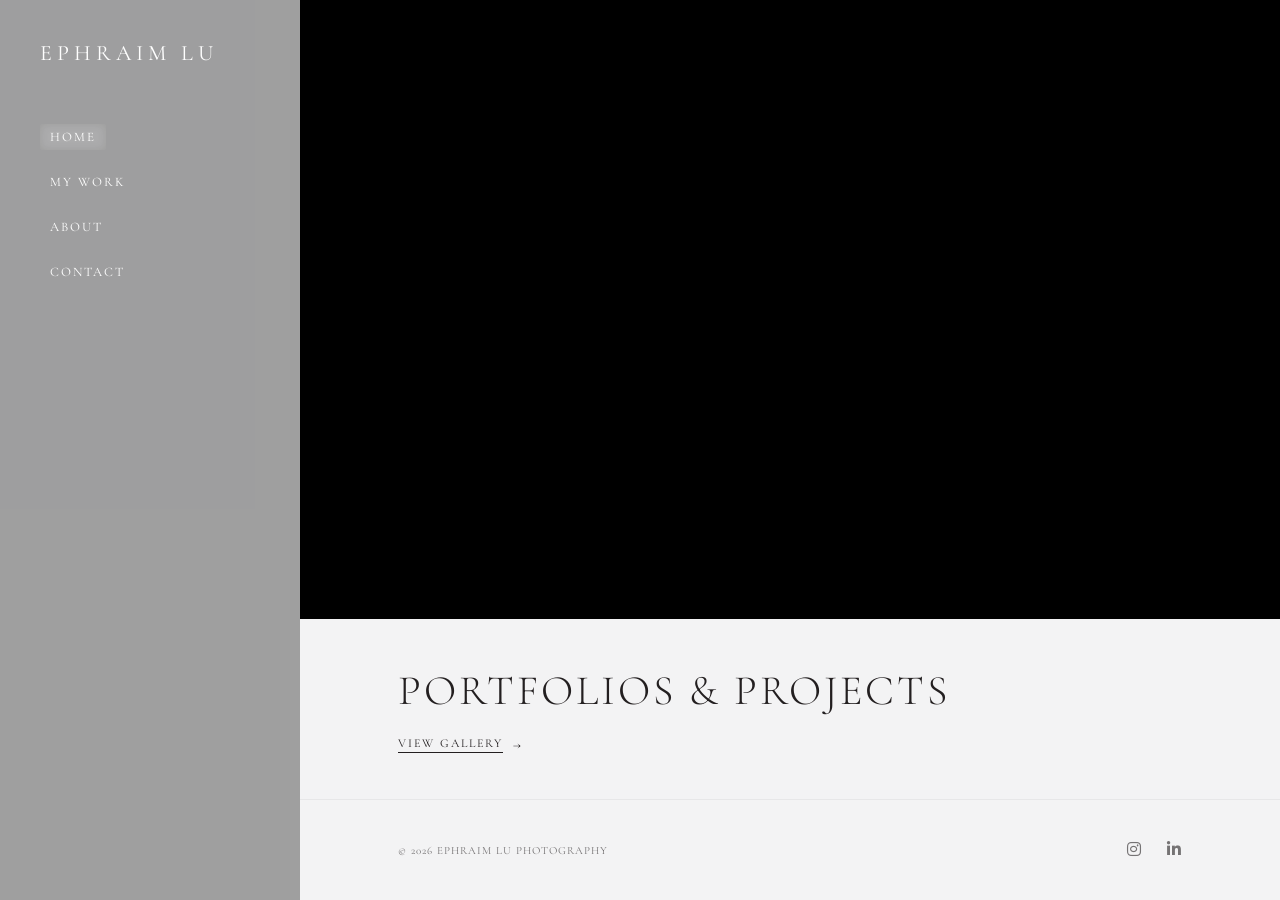
==== index.html @ 781ccc68 "Update index.html" ====
<!DOCTYPE html>
<html lang="en">
<head>
    <meta charset="UTF-8">
    <meta name="viewport" content="width=device-width, initial-scale=1.0">
    <title>Ephraim Lu Photography</title>
    
    <link href="https://fonts.googleapis.com/css2?family=Cormorant+Garamond:wght@300;400&display=swap" rel="stylesheet">
    <link rel="stylesheet" href="https://cdnjs.cloudflare.com/ajax/libs/font-awesome/6.4.2/css/all.min.css">

    <style>
        :root {
            --bg-primary: #f3f3f4;
            --text-main: #231f20;
            --sidebar-width: 300px;
            --font-serif: 'Cormorant Garamond', serif;
            --transition: 0.4s cubic-bezier(0.25, 0.46, 0.45, 0.94);
        }

        * {
            margin: 0;
            padding: 0;
            box-sizing: border-box;
        }

        body {
            background-color: var(--bg-primary);
            color: var(--text-main);
            font-family: var(--font-serif);
            overflow-x: hidden;
        }

        /* SIDEBAR */
        .sidebar {
            position: fixed;
            left: 0;
            top: 0;
            bottom: 0;
            width: var(--sidebar-width);
            background: url('https://lightroom.adobe.com/v2c/spaces/9629d67fbae74310a29c500e5955e5e1/assets/18929a38e65345f0b251c432aa867151/revisions/626b50bcf766438096f628e123bf9928/renditions/0be75ba6a71bebf00caf9a34831986a1') no-repeat center center;
            background-size: cover;
            display: flex;
            flex-direction: column;
            padding: 40px;
            z-index: 1000;
            transition: transform var(--transition);
        }

        .sidebar::before {
            content: "";
            position: absolute;
            top: 0; left: 0; right: 0; bottom: 0;
            background: rgba(0, 0, 0, 0.35);
            z-index: 1;
        }

        .sidebar-content {
            position: relative;
            z-index: 2;
            height: 100%;
            display: flex;
            flex-direction: column;
            color: #fff;
        }

        .brand-logo {
            font-size: 22px;
            letter-spacing: 5px;
            text-transform: uppercase;
            text-decoration: none;
            color: #fff;
            margin-bottom: 60px;
            font-weight: 400;
        }

        .nav-links {
            list-style: none;
        }

        .nav-links li {
            margin-bottom: 25px;
        }

        .nav-links a {
            text-decoration: none;
            color: #fff;
            text-transform: uppercase;
            letter-spacing: 2px;
            font-size: 13px;
            transition: all 0.3s;
            padding: 5px 10px;
            border-radius: 2px;
        }

        .nav-links a.active-page {
            background: rgba(255, 255, 255, 0.15);
            box-shadow: inset 0 0 10px rgba(0,0,0,0.1);
            opacity: 1;
        }

        .nav-links a:hover {
            opacity: 0.6;
        }

        /* HERO SECTION */
        .main-hero {
            margin-left: var(--sidebar-width);
            height: 100vh;
            display: flex;
            flex-direction: column;
            transition: margin-left var(--transition);
        }

        .hero-image-container {
            flex-grow: 1;
            overflow: hidden;
            position: relative;
            background-color: #000;
        }

        .hero-image {
            width: 100%;
            height: 100%;
            background-size: cover;
            background-position: center;
            background-repeat: no-repeat;
            transition: background-image 0.8s ease-in-out; 
            animation: panEffect 6s infinite alternate ease-in-out;
        }

        @keyframes panEffect {
            0% { transform: scale(1.0); }
            100% { transform: scale(1.08) translateX(-1.5%); }
        }

        .hero-footer {
            height: 180px;
            background-color: var(--bg-primary);
            display: flex;
            flex-direction: column;
            justify-content: center;
            padding: 0 10%;
        }

        .hero-title {
            font-size: clamp(28px, 5vw, 42px);
            text-transform: uppercase;
            letter-spacing: 3px;
            font-weight: 300;
            margin-bottom: 20px;
        }

        .hero-cta {
            display: inline-flex;
            align-items: center;
            text-decoration: none;
            color: var(--text-main);
            text-transform: uppercase;
            letter-spacing: 2px;
            font-size: 12px;
            width: fit-content;
        }

        .hero-cta span {
            border-bottom: 1px solid var(--text-main);
            margin-right: 10px;
            padding-bottom: 2px;
        }

        /* FOOTER - FIXED FOR CONSISTENCY */
        .site-footer {
            /* No margin-left here because it's inside .main-hero which already has margin */
            padding: 40px 10%;
            background-color: var(--bg-primary);
            border-top: 1px solid rgba(0,0,0,0.05);
            width: 100%;
        }

        .footer-content {
            display: flex;
            justify-content: space-between;
            align-items: center;
            font-size: 11px;
            letter-spacing: 1px;
            text-transform: uppercase;
            opacity: 0.6;
            width: 100%;
        }

        .social-links a {
            color: var(--text-main);
            text-decoration: none;
            margin-left: 20px;
            font-size: 16px;
            transition: opacity 0.3s;
        }

        .social-links a:hover {
            opacity: 0.5;
        }

        /* MOBILE STYLES */
        .mobile-header {
            display: none;
            position: fixed;
            top: 0; width: 100%; height: 60px;
            background: var(--bg-primary);
            padding: 0 20px;
            align-items: center;
            justify-content: space-between;
            z-index: 1100;
            border-bottom: 1px solid #ddd;
        }

        .menu-toggle {
            cursor: pointer;
            font-size: 12px;
            text-transform: uppercase;
            letter-spacing: 1px;
        }

        @media (max-width: 768px) {
            .mobile-header { display: flex; }
            .sidebar { transform: translateX(-100%); width: 80%; max-width: 300px; }
            .sidebar.active { transform: translateX(0); }
            .main-hero { margin-left: 0; padding-top: 60px; }
            .site-footer { padding: 40px 20px; }
            .footer-content { flex-direction: column; gap: 20px; text-align: center; }
            .hero-footer { height: 180px; padding: 0 20px; }
            .hero-title { font-size: 24px; }
            .social-links a { margin: 0 10px; }
        }
    </style>
</head>
<body>

    <header class="mobile-header">
        <a href="index.html" style="text-decoration:none; color:var(--text-main); letter-spacing:2px; font-size:14px;">EPHRAIM LU</a>
        <div class="menu-toggle" onclick="toggleMenu()">Menu</div>
    </header>

    <nav class="sidebar" id="sidebar">
        <div class="sidebar-content">
            <a href="index.html" class="brand-logo">Ephraim Lu</a>
            <ul class="nav-links">
                <li><a href="index.html" class="active-page">Home</a></li>
                <li><a href="mywork.html">My Work</a></li>
                <li><a href="about.html">About</a></li>
                <li><a href="contact.html">Contact</a></li>
            </ul>
        </div>
    </nav>

    <main class="main-hero">
        <div class="hero-image-container">
            <div id="heroImage" class="hero-image"></div>
        </div>

        <div class="hero-footer">
            <h1 class="hero-title">Portfolios & Projects</h1>
            <a href="mywork.html" class="hero-cta">
                <span>View Gallery</span> &rarr;
            </a>
        </div>

        <footer class="site-footer">
            <div class="footer-content">
                <p>&copy; 2026 Ephraim Lu Photography</p>
                <div class="social-links">
                    <a href="https://www.instagram.com/ephraim.lu_08/" target="_blank" aria-label="Instagram">
                        <i class="fab fa-instagram"></i>
                    </a>
                    <a href="https://www.linkedin.com/in/ephraim-lu-749319365/" target="_blank" aria-label="LinkedIn">
                        <i class="fab fa-linkedin-in"></i>
                    </a>
                </div>
            </div>
        </footer>
    </main>

    <script>
        const images = [
            'https://lightroom.adobe.com/v2c/spaces/9629d67fbae74310a29c500e5955e5e1/assets/b37961b62f984f518943870c5429bd70/revisions/cd1e78febe5349aab7751928be681dc9/renditions/6561f08a9f532150c6b14464b46e1e07',
            'https://lightroom.adobe.com/v2c/spaces/9629d67fbae74310a29c500e5955e5e1/assets/4d7f22835cb54214826a82d3f6382982/revisions/d6fe0320d5eb488c98d59009f4c74890/renditions/0c7bbbf941a7439c5242e0d63a0fc3b5',
            'https://lightroom.adobe.com/v2c/spaces/9629d67fbae74310a29c500e5955e5e1/assets/d613b087cf3146e1bc39f3946bb73f2a/revisions/10e3846d16ce47a28f4fd966dcd13ca9/renditions/7d6da5a011ec88544cd1203548f1e98d'
        ];

        let currentIndex = 0;
        const heroEl = document.getElementById('heroImage');

        heroEl.style.backgroundImage = `url('${images[currentIndex]}')`;

        setInterval(() => {
            currentIndex = (currentIndex + 1) % images.length;
            heroEl.style.backgroundImage = `url('${images[currentIndex]}')`;
        }, 12000); 

        function toggleMenu() {
            const sidebar = document.getElementById('sidebar');
            const btn = document.querySelector('.menu-toggle');
            sidebar.classList.toggle('active');
            btn.innerHTML = sidebar.classList.contains('active') ? "Close" : "Menu";
        }
    </script>
</body>
</html>
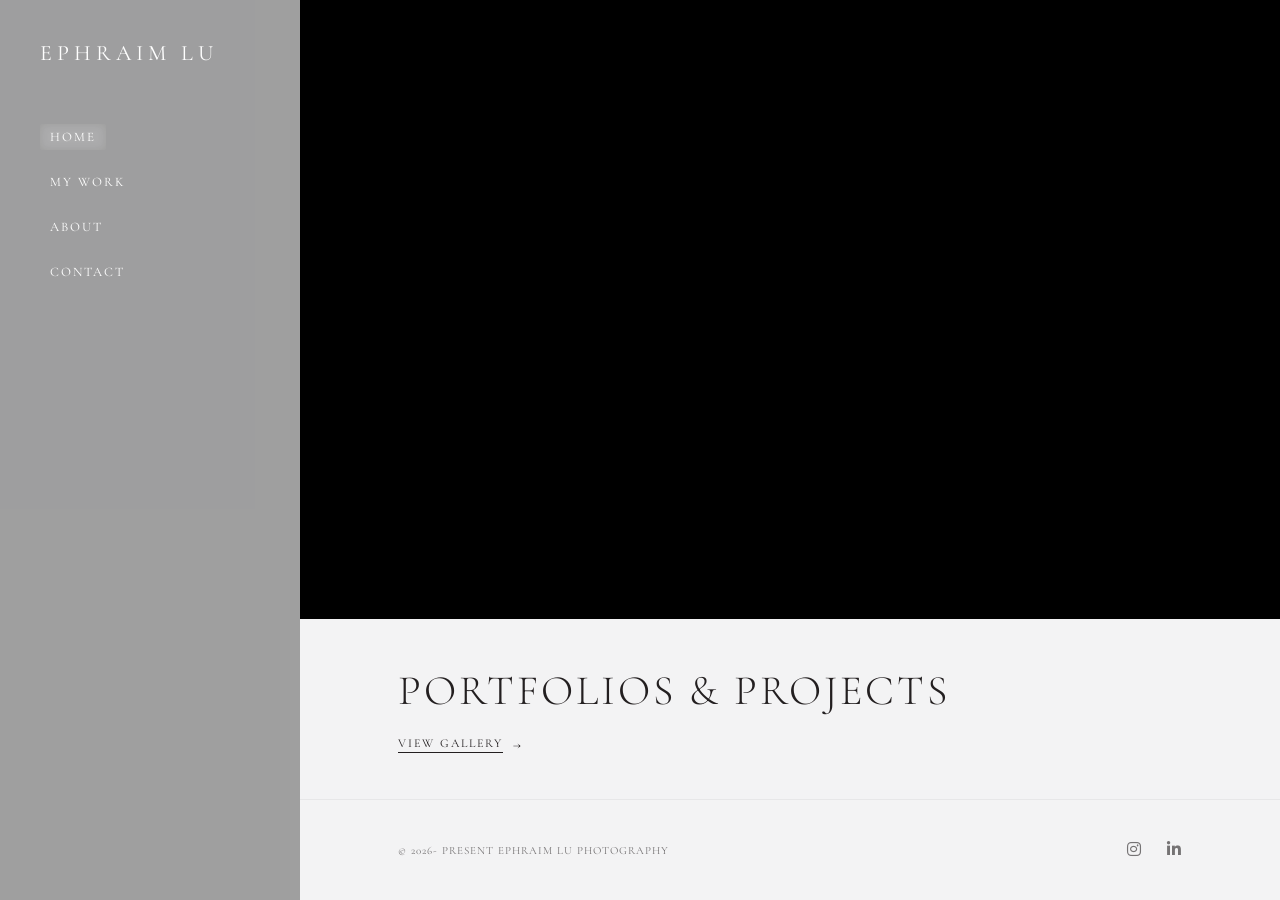
==== commit b34792cb: "Update index.html" ====
--- a/index.html
+++ b/index.html
@@ -3,7 +3,28 @@
 <head>
     <meta charset="UTF-8">
     <meta name="viewport" content="width=device-width, initial-scale=1.0">
-    <title>Ephraim Lu Photography</title>
+    <title>Ephraim Lu | Professional Portrait & Landscape Photographer based in PA</title>
+    <meta name="description" content="Explore the professional photography portfolio of Ephraim Lu. Featuring cinematic portraits, landscapes, and creative projects in PA. Available for bookings.">
+    <meta name="keywords" content="photography, portrait photographer, landscape photography, Ephraim Lu, PA photographer">
+
+    <meta property="og:title" content="Ephraim Lu Photography">
+    <meta property="og:description" content="Capturing cinematic moments through portraits and landscapes.">
+    <meta property="og:url" content="https://rc072406.github.io/ephraimluphotography/">
+    <script type="application/ld+json">
+{
+  "@context": "https://schema.org",
+  "@type": "Person",
+  "name": "Ephraim Lu",
+  "url": "https://rc072406.github.io/ephraimluphotography/",
+  "jobTitle": "Photographer",
+  
+  "sameAs": [
+    "https://www.instagram.com/ephraim.lu_08/",
+    "https://www.linkedin.com/in/ephraim-lu-749319365/"
+  ],
+  "description": "Professional photographer specializing in cinematic portraits and landscapes."
+}
+</script>
     
     <link href="https://fonts.googleapis.com/css2?family=Cormorant+Garamond:wght@300;400&display=swap" rel="stylesheet">
     <link rel="stylesheet" href="https://cdnjs.cloudflare.com/ajax/libs/font-awesome/6.4.2/css/all.min.css">
@@ -118,15 +139,23 @@
             background-color: #000;
         }
 
+        /* CROSS-FADE SETUP */
         .hero-image {
+            position: absolute;
+            top: 0;
+            left: 0;
             width: 100%;
             height: 100%;
             background-size: cover;
             background-position: center;
             background-repeat: no-repeat;
-            transition: background-image 0.8s ease-in-out; 
+            transition: opacity 2s ease-in-out; /* The 2s handles the fade speed */
             animation: panEffect 6s infinite alternate ease-in-out;
         }
+
+        /* Initial state: one is visible, one is hidden */
+        #heroImage1 { opacity: 1; z-index: 2; }
+        #heroImage2 { opacity: 0; z-index: 1; }
 
         @keyframes panEffect {
             0% { transform: scale(1.0); }
@@ -140,6 +169,7 @@
             flex-direction: column;
             justify-content: center;
             padding: 0 10%;
+            z-index: 5; /* Keep footer above the images */
         }
 
         .hero-title {
@@ -167,13 +197,13 @@
             padding-bottom: 2px;
         }
 
-        /* FOOTER - FIXED FOR CONSISTENCY */
+        /* FOOTER */
         .site-footer {
-            /* No margin-left here because it's inside .main-hero which already has margin */
             padding: 40px 10%;
             background-color: var(--bg-primary);
             border-top: 1px solid rgba(0,0,0,0.05);
             width: 100%;
+            z-index: 5;
         }
 
         .footer-content {
@@ -220,13 +250,25 @@
         }
 
         @media (max-width: 768px) {
+            body.menu-open { overflow: hidden; }
             .mobile-header { display: flex; }
             .sidebar { transform: translateX(-100%); width: 80%; max-width: 300px; }
             .sidebar.active { transform: translateX(0); }
-            .main-hero { margin-left: 0; padding-top: 60px; }
+            
+            /* HIDDEN LOGO IN MOBILE SIDEBAR */
+            .sidebar .brand-logo { display: none; }
+            
+            /* MOVE NAV LINKS HIGHER UP */
+            .sidebar-content { 
+                justify-content: flex-start; 
+                padding-top: 40px; 
+            }
+
+            .main-hero { margin-left: 0; padding-top: 60px; height: calc(var(--vh, 1vh) * 100); }
+            .hero-image-container { min-height: 40vh; }
             .site-footer { padding: 40px 20px; }
             .footer-content { flex-direction: column; gap: 20px; text-align: center; }
-            .hero-footer { height: 180px; padding: 0 20px; }
+            .hero-footer { height: auto; padding: 40px 20px; }
             .hero-title { font-size: 24px; }
             .social-links a { margin: 0 10px; }
         }
@@ -253,7 +295,8 @@
 
     <main class="main-hero">
         <div class="hero-image-container">
-            <div id="heroImage" class="hero-image"></div>
+            <div id="heroImage1" class="hero-image"></div>
+            <div id="heroImage2" class="hero-image"></div>
         </div>
 
         <div class="hero-footer">
@@ -265,7 +308,7 @@
 
         <footer class="site-footer">
             <div class="footer-content">
-                <p>&copy; 2026 Ephraim Lu Photography</p>
+                <p>&copy; 2026- Present Ephraim Lu Photography</p>
                 <div class="social-links">
                     <a href="https://www.instagram.com/ephraim.lu_08/" target="_blank" aria-label="Instagram">
                         <i class="fab fa-instagram"></i>
@@ -286,21 +329,58 @@
         ];
 
         let currentIndex = 0;
-        const heroEl = document.getElementById('heroImage');
-
-        heroEl.style.backgroundImage = `url('${images[currentIndex]}')`;
+        const hero1 = document.getElementById('heroImage1');
+        const hero2 = document.getElementById('heroImage2');
+        let activeHero = hero1;
+
+        // Preload
+        images.forEach(src => { const img = new Image(); img.src = src; });
+
+        // Initial setup
+        hero1.style.backgroundImage = `url('${images[0]}')`;
+        hero2.style.backgroundImage = `url('${images[1]}')`;
 
         setInterval(() => {
             currentIndex = (currentIndex + 1) % images.length;
-            heroEl.style.backgroundImage = `url('${images[currentIndex]}')`;
+            const nextIndex = (currentIndex + 1) % images.length;
+
+            if (activeHero === hero1) {
+                hero1.style.opacity = "0";
+                hero2.style.opacity = "1";
+                activeHero = hero2;
+                // Prepare the next image in the hidden layer after the fade
+                setTimeout(() => {
+                    hero1.style.backgroundImage = `url('${images[nextIndex]}')`;
+                }, 2000);
+            } else {
+                hero2.style.opacity = "0";
+                hero1.style.opacity = "1";
+                activeHero = hero1;
+                setTimeout(() => {
+                    hero2.style.backgroundImage = `url('${images[nextIndex]}')`;
+                }, 2000);
+            }
         }, 12000); 
 
         function toggleMenu() {
             const sidebar = document.getElementById('sidebar');
             const btn = document.querySelector('.menu-toggle');
             sidebar.classList.toggle('active');
-            btn.innerHTML = sidebar.classList.contains('active') ? "Close" : "Menu";
-        }
+            if (sidebar.classList.contains('active')) {
+                btn.innerHTML = "Close";
+                document.body.classList.add('menu-open');
+            } else {
+                btn.innerHTML = "Menu";
+                document.body.classList.remove('menu-open');
+            }
+        }
+
+        const setVh = () => {
+            let vh = window.innerHeight * 0.01;
+            document.documentElement.style.setProperty('--vh', `${vh}px`);
+        };
+        window.addEventListener('resize', setVh);
+        setVh();
     </script>
 </body>
 </html>
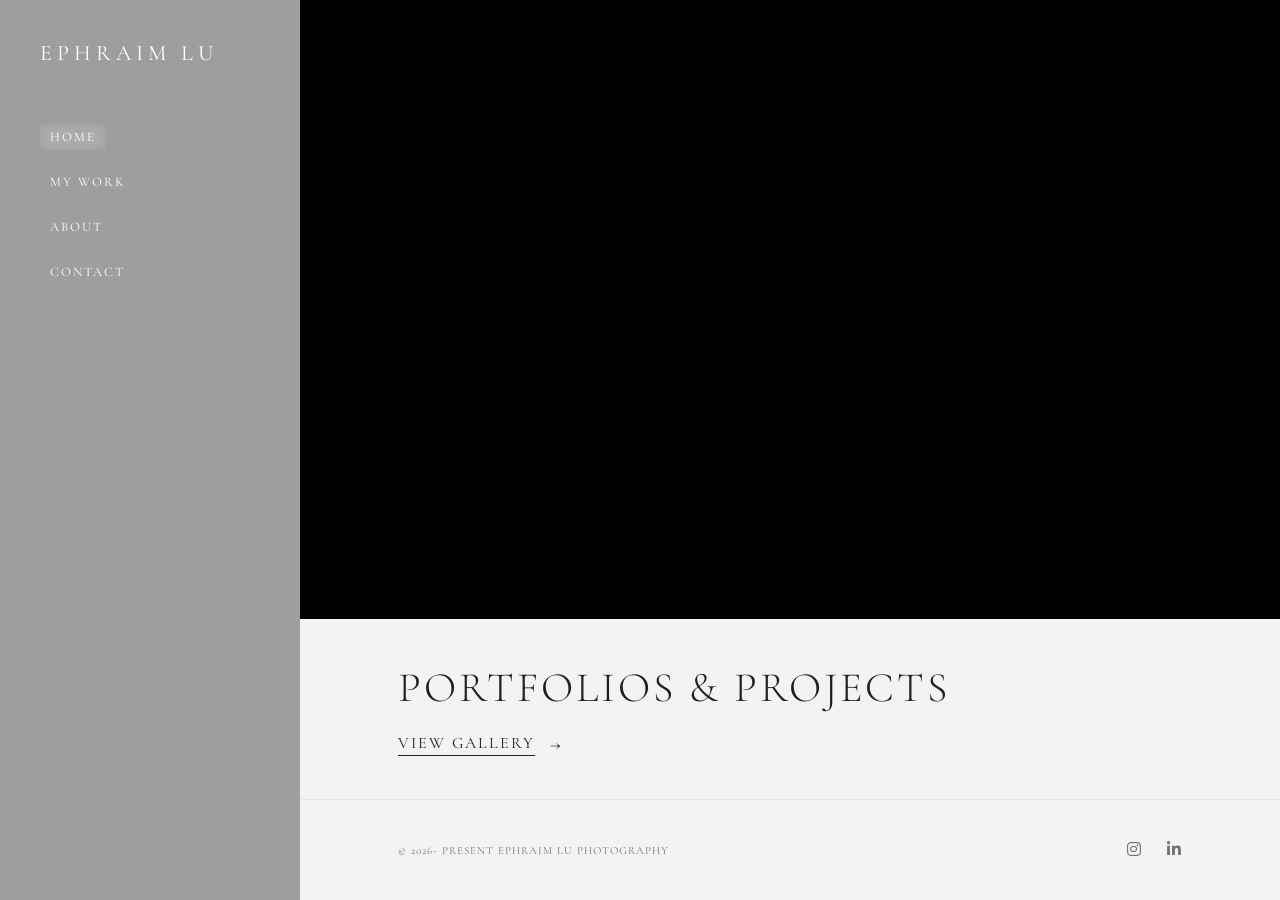
==== commit 5040f1aa: "Update index.html" ====
--- a/index.html
+++ b/index.html
@@ -272,6 +272,15 @@
             .hero-title { font-size: 24px; }
             .social-links a { margin: 0 10px; }
         }
+        @media (min-width: 769px) {
+    .hero-cta {
+        font-size: 16px; /* Increased from 12px */
+    }
+    
+    .hero-cta span {
+        margin-right: 15px; /* more breathing room for the arrow */
+    }
+}
     </style>
 </head>
 <body>
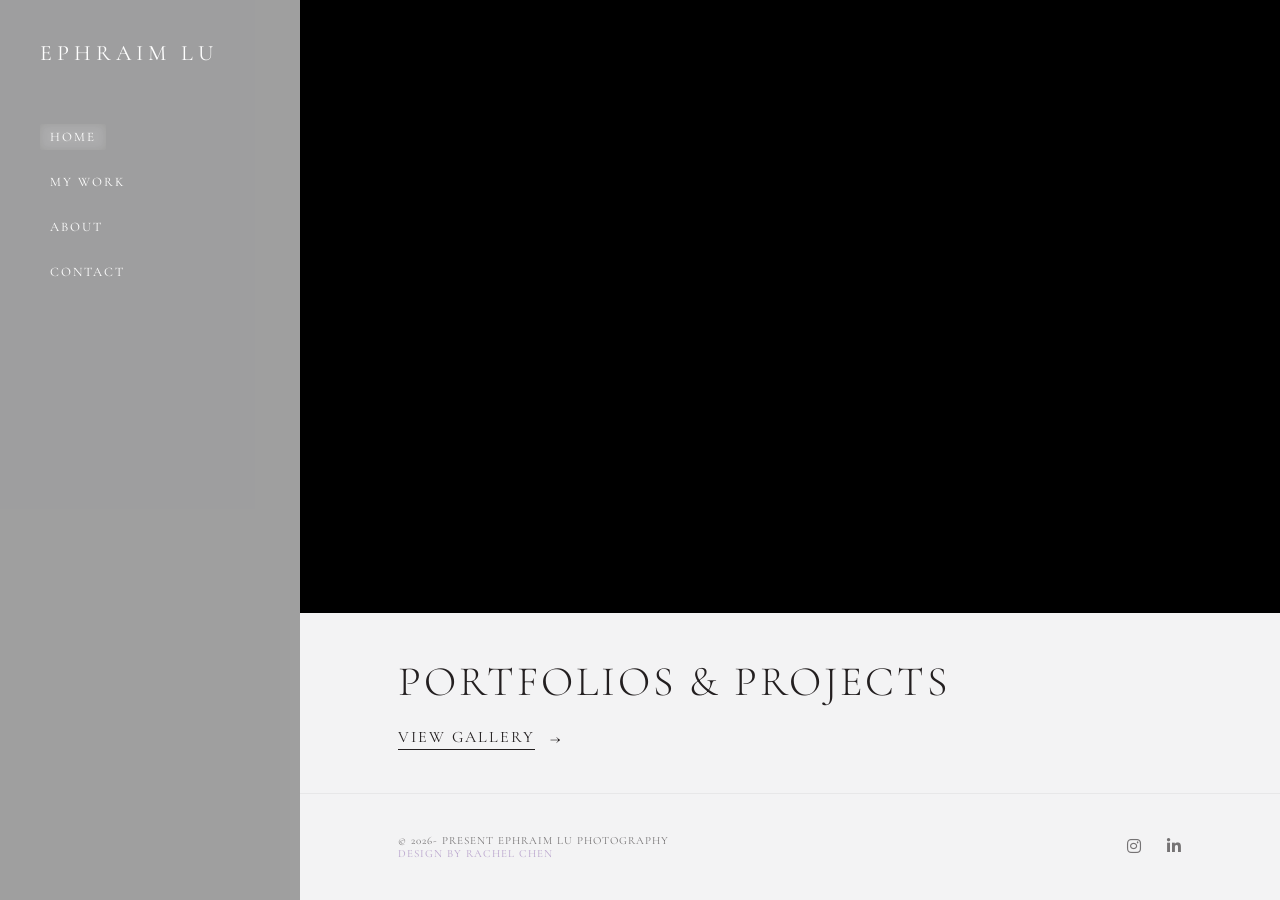
==== commit ccc00c84: "Update index.html" ====
--- a/index.html
+++ b/index.html
@@ -215,6 +215,7 @@
             text-transform: uppercase;
             opacity: 0.6;
             width: 100%;
+            text-decoration:none;
         }
 
         .social-links a {
@@ -317,7 +318,7 @@
 
         <footer class="site-footer">
             <div class="footer-content">
-                <p>&copy; 2026- Present Ephraim Lu Photography</p>
+                <p>&copy; 2026- Present Ephraim Lu Photography<br><a href="" class="footer-content" >Design by Rachel Chen</a></p>
                 <div class="social-links">
                     <a href="https://www.instagram.com/ephraim.lu_08/" target="_blank" aria-label="Instagram">
                         <i class="fab fa-instagram"></i>
